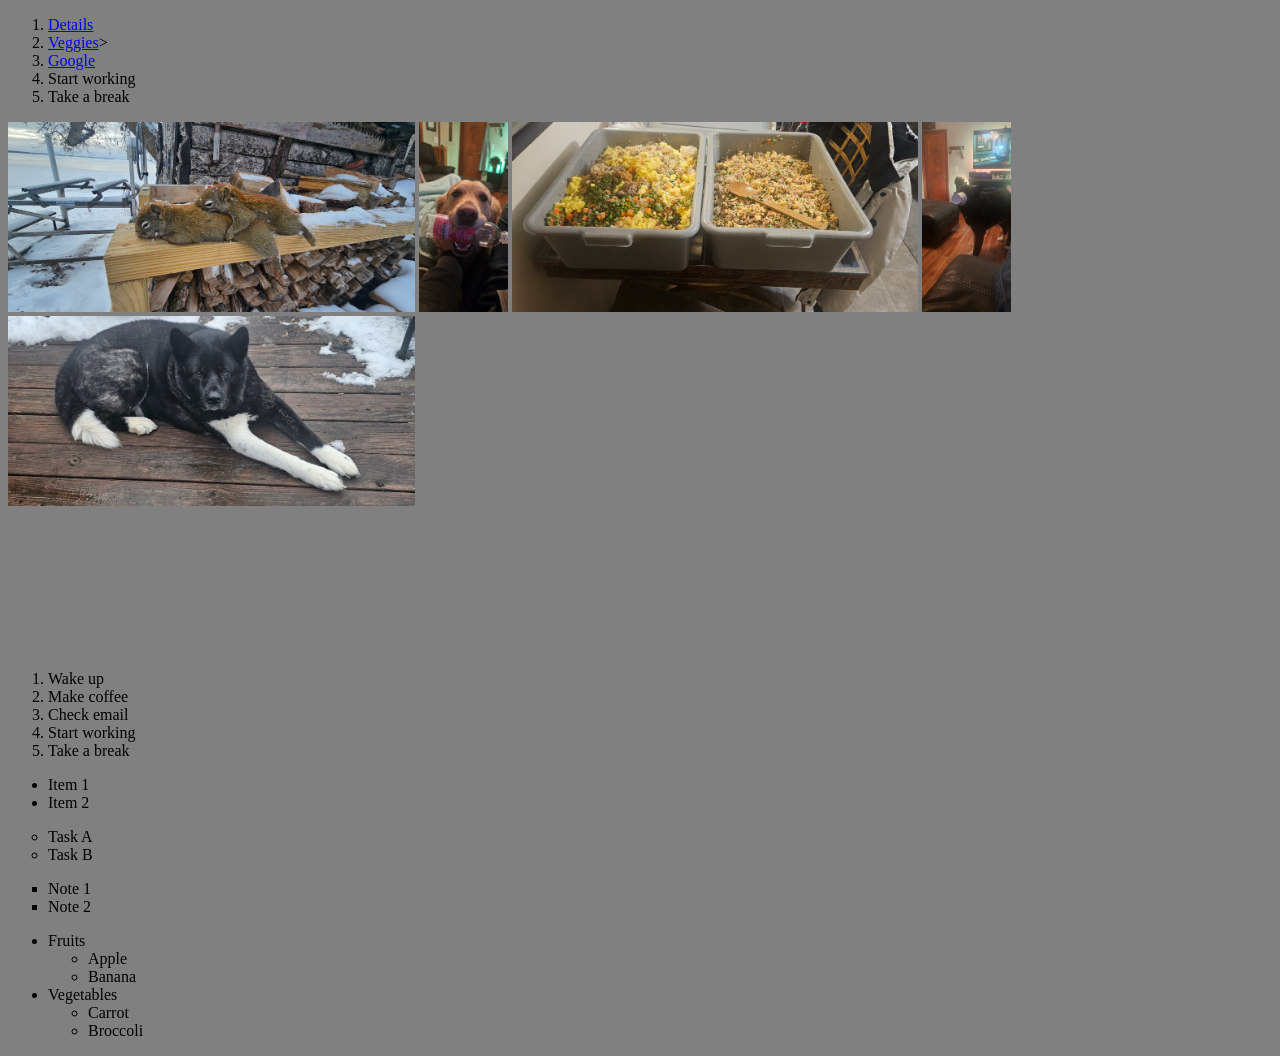
==== index.html @ 88a807a5 "First Comit" ====
<!DOCTYPE html>
<html lang="en">
<head>
    <meta charset="UTF-8">
    <meta name="viewport" content="width=device-width, initial-scale=1.0">
    <title>Home</title>
</head>
<body style="background-color: grey;">
    <ol>
        <li><a href="./details.html">Details</a></li>
        <li><a href="#id1">Veggies</a>></li>
        <li><a href="http://google.com">Google</a></li>
        <li>Start working</li>
        <li>Take a break</li>
    </ol>



    <img src="./img/1.jpg" alt = "picture 1" height = 190>
    <img src="./img/2.jpg" alt = "picture 2" height = 190>
    <img src="./img/3.jpg" alt = "picture 3" height = 190>
    <img src="./img/4.jpg" alt = "picture 4" height = 190>
    <img src="./img/5.jpg" alt = "picture 6" height = 190>

    <BR><BR><BR><BR><BR><BR><BR><BR><BR>

    <ol>
        <li>Wake up</li>
        <li>Make coffee</li>
        <li>Check email</li>
        <li>Start working</li>
        <li>Take a break</li>
    </ol>
    <!-- Different bullet styles -->
    <ul type="disc">    <!-- default: filled circle -->
        <li>Item 1</li>
        <li>Item 2</li>
    </ul>

    <ul type="circle">  <!-- hollow circle -->
        <li>Task A</li>
        <li>Task B</li>
    </ul>

    <ul type="square">  <!-- square bullets -->
        <li>Note 1</li>
        <li>Note 2</li>
    </ul>

        <!-- Nested unordered lists -->
    <ul>
        <li>Fruits
            <ul>
            <li>Apple</li>
            <li>Banana</li>
            </ul>
        </li>
        <li id="id1">Vegetables
            <ul>
            <li>Carrot</li>
            <li>Broccoli</li>
            </ul>
        </li>
    </ul>


</body>
</html>
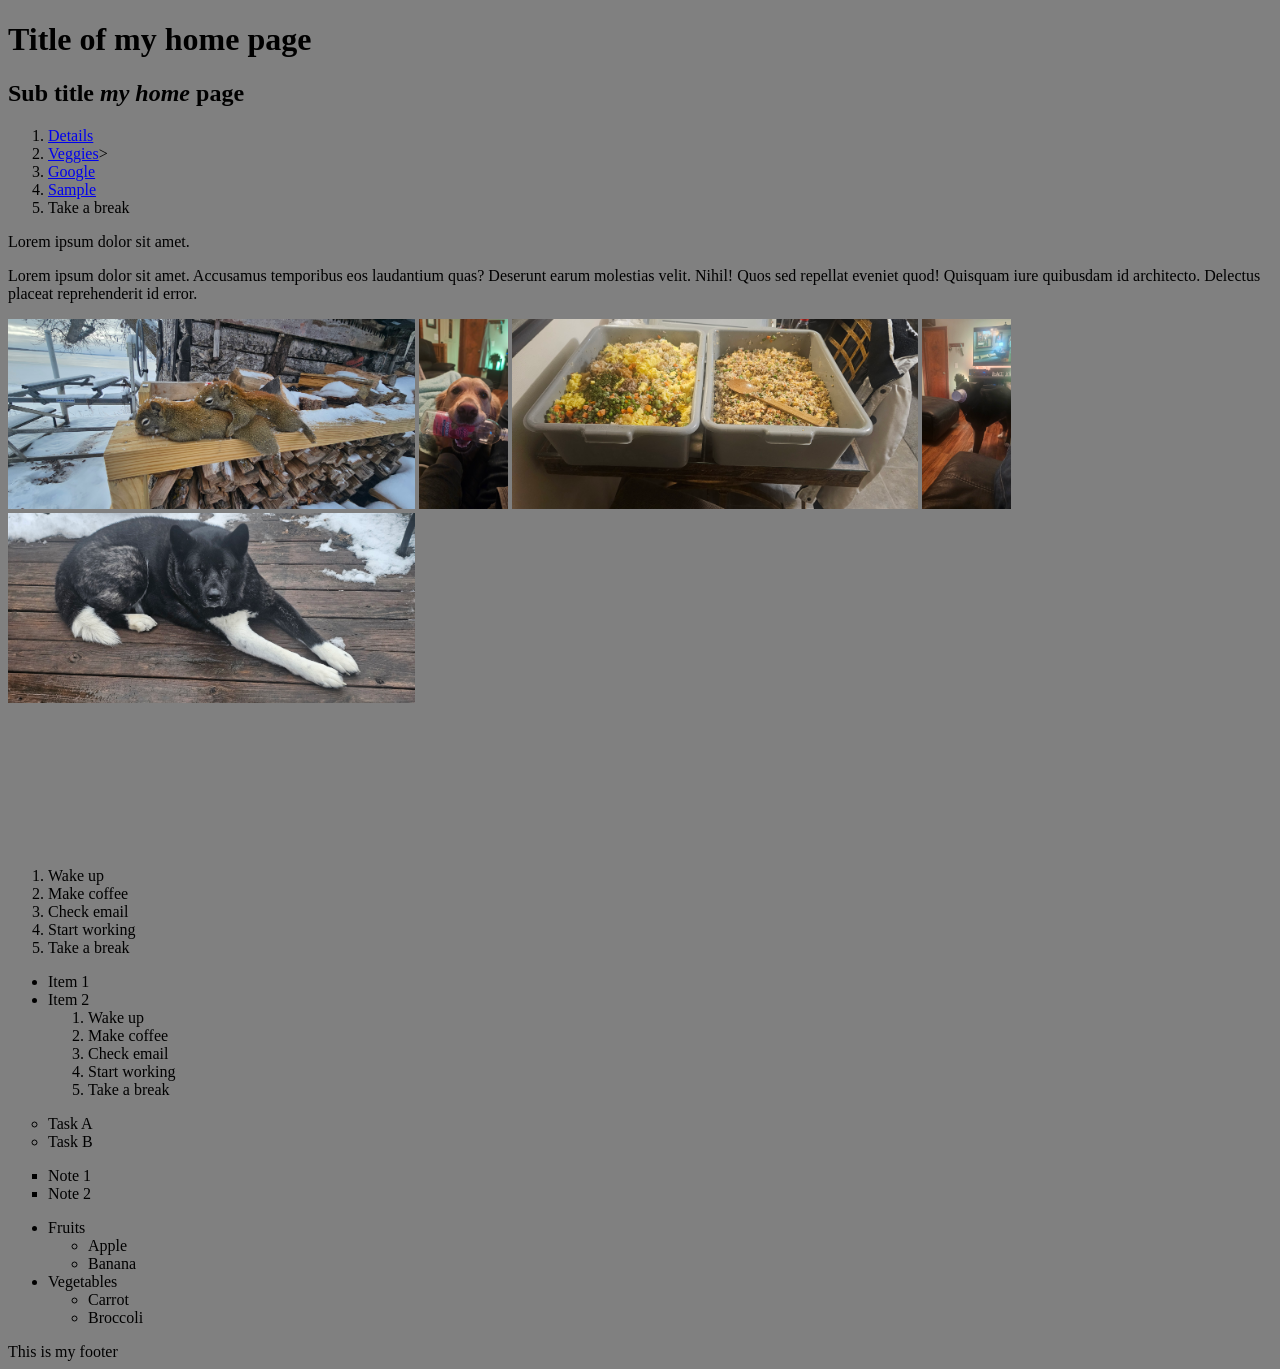
==== commit 583ab6c2: "updates" ====
--- a/index.html
+++ b/index.html
@@ -6,15 +6,30 @@
     <title>Home</title>
 </head>
 <body style="background-color: grey;">
+    <header>
+        <h1>Title of my home page</h1>
+    </header>
+
+    <h2><strong>Sub</strong> title <em>my home</em>  page</h2>
     <ol>
         <li><a href="./details.html">Details</a></li>
         <li><a href="#id1">Veggies</a>></li>
         <li><a href="http://google.com">Google</a></li>
-        <li>Start working</li>
+        <li><a href="./sample.html">Sample</a></li>
         <li>Take a break</li>
     </ol>
 
-
+    <p>Lorem ipsum dolor sit amet.</p>
+    <p>Lorem ipsum dolor sit amet.
+    Accusamus temporibus eos laudantium quas?
+    Deserunt earum molestias velit. Nihil!
+    Quos sed repellat eveniet quod!
+    Quisquam iure quibusdam id architecto.
+    Delectus placeat reprehenderit id error.</p>
+    <p></p>
+    <p></p>
+    <p></p>
+    <p></p>
 
     <img src="./img/1.jpg" alt = "picture 1" height = 190>
     <img src="./img/2.jpg" alt = "picture 2" height = 190>
@@ -35,6 +50,14 @@
     <ul type="disc">    <!-- default: filled circle -->
         <li>Item 1</li>
         <li>Item 2</li>
+            <ol>
+                <li>Wake up</li>
+                <li>Make coffee</li>
+                <li>Check email</li>
+                <li>Start working</li>
+                <li>Take a break</li>
+            </ol>
+
     </ul>
 
     <ul type="circle">  <!-- hollow circle -->
@@ -62,7 +85,7 @@
             </ul>
         </li>
     </ul>
-
+    <footer> This is my footer</footer>
 
 </body>
 </html>
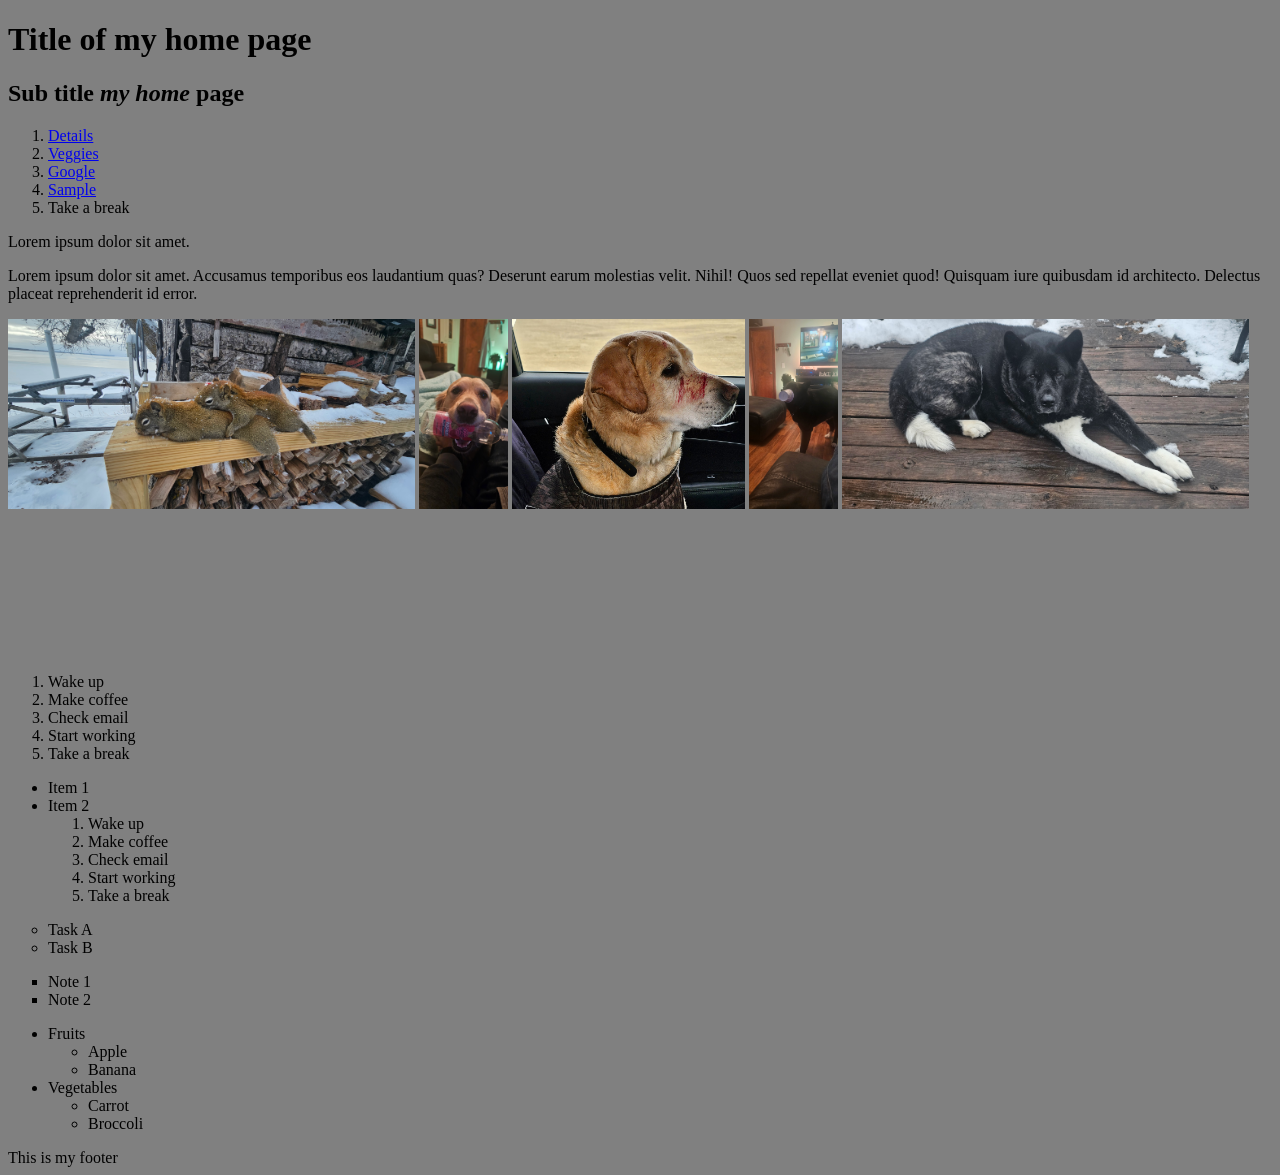
==== commit 0aad6d17: "more updates" ====
--- a/index.html
+++ b/index.html
@@ -13,7 +13,7 @@
     <h2><strong>Sub</strong> title <em>my home</em>  page</h2>
     <ol>
         <li><a href="./details.html">Details</a></li>
-        <li><a href="#id1">Veggies</a>></li>
+        <li><a href="#id1">Veggies</a></li>
         <li><a href="http://google.com">Google</a></li>
         <li><a href="./sample.html">Sample</a></li>
         <li>Take a break</li>
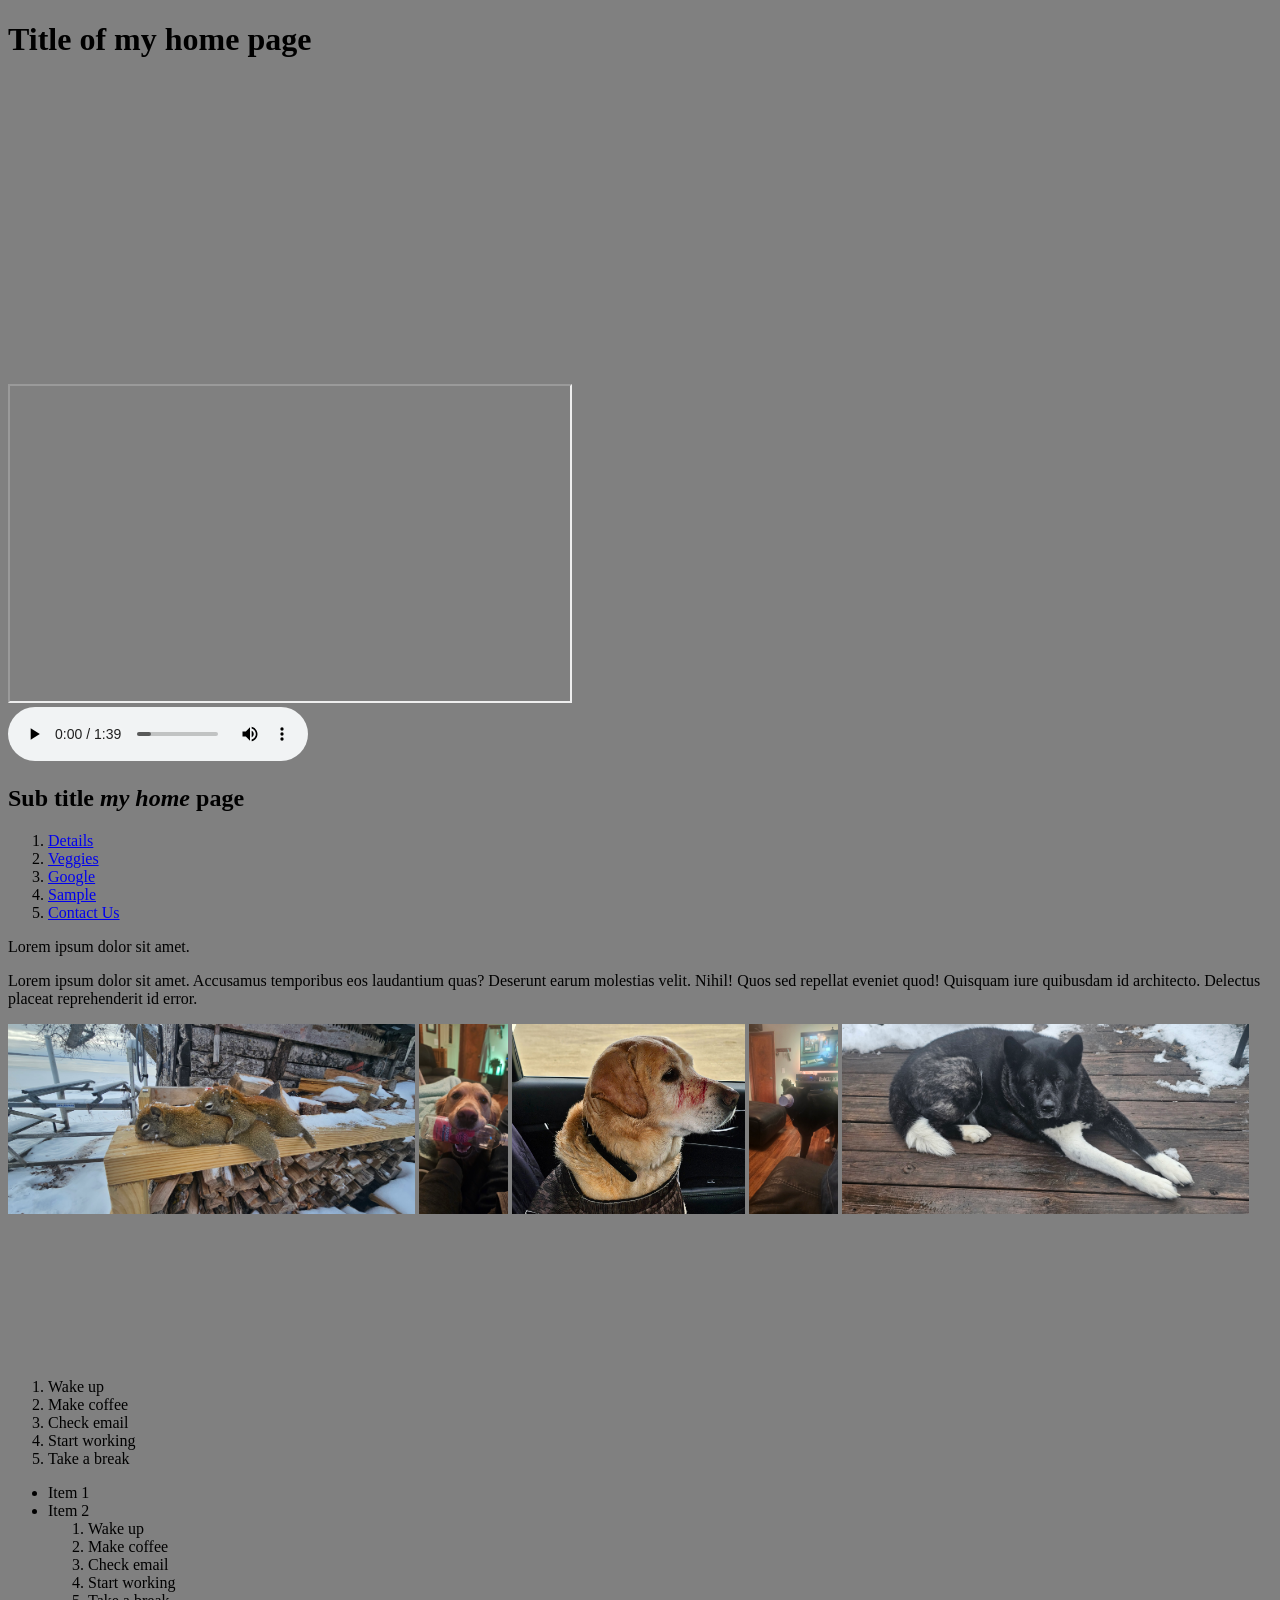
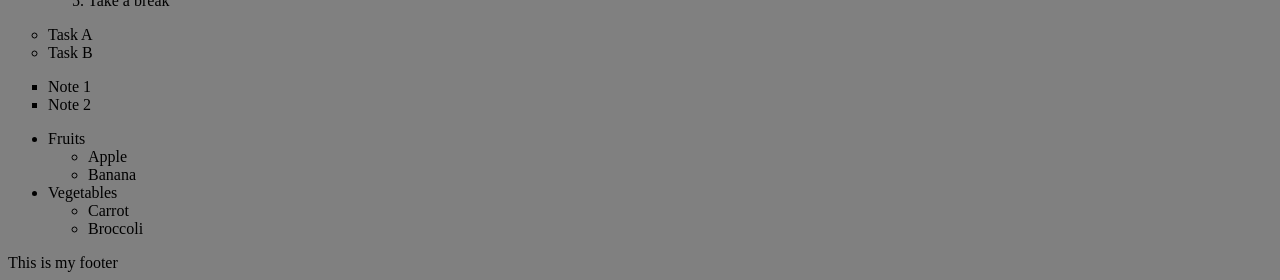
==== commit f27f14bb: "added contact us page and multimedia" ====
--- a/index.html
+++ b/index.html
@@ -9,14 +9,35 @@
     <header>
         <h1>Title of my home page</h1>
     </header>
-
+    <section>
+    <video 
+        src="./video/scuba.mp4"
+        height="300"
+        autoplay
+        muted
+        loop></video>
+    </section>
+    <section>
+    <iframe width="560" height="315" 
+        src="https://www.youtube.com/embed/4AQQk3y3Qg0?si=khC1QJul80u3eQql" 
+        title="YouTube video player" 
+        frameborder="10" 
+        allow="accelerometer; autoplay; clipboard-write; encrypted-media; gyroscope; picture-in-picture; web-share" 
+        referrerpolicy="strict-origin-when-cross-origin" 
+        allowfullscreen></iframe>
+    </section>
+    <section>
+    <audio 
+        src="./audio/music.mp3"
+        controls></audio>
+    </section>
     <h2><strong>Sub</strong> title <em>my home</em>  page</h2>
     <ol>
         <li><a href="./details.html">Details</a></li>
         <li><a href="#id1">Veggies</a></li>
         <li><a href="http://google.com">Google</a></li>
         <li><a href="./sample.html">Sample</a></li>
-        <li>Take a break</li>
+        <li><a href="./contact.html"> Contact Us</a></li>
     </ol>
 
     <p>Lorem ipsum dolor sit amet.</p>
